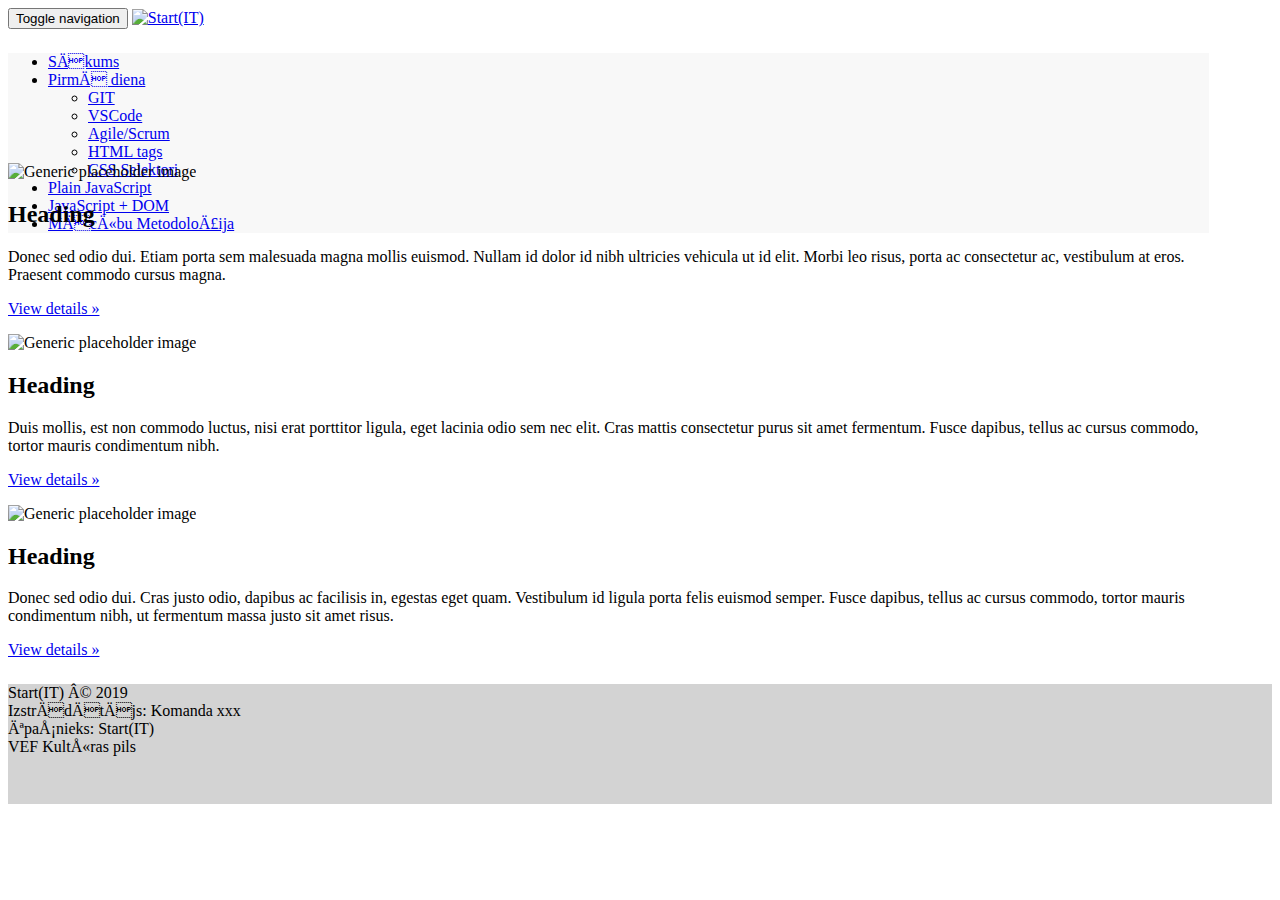
==== views/bootstrap.html @ ba8bb6e4 "Create bootstrap.html" ====
<!DOCTYPE html>
<html lang="lv-LV">

<head>
    <title>Start(it) TESC</title>
    <link rel="stylesheet" href="../css/bootstrap.min.css" media="screen" title="no title" charset="utf-8">
    <link rel="stylesheet" href="../css/custom.css" media="screen" title="no title" charset="utf-8">
    <link rel="icon" href="../images/Start(IT)SmallLogo.png">

</head>

<body>
    <!-- Fixed navbar -->
    <nav class="navbar navbar-default navbar-fixed-top">
        <div class="container">
            <div class="navbar-header">
                <button type="button" class="navbar-toggle collapsed" data-toggle="collapse" data-target="#navbar"
                    aria-expanded="false" aria-controls="navbar">
                    <span class="sr-only">Toggle navigation</span>
                    <span class="icon-bar"></span>
                    <span class="icon-bar"></span>
                    <span class="icon-bar"></span>
                </button>
                <a class="navbar-brand" href="../index.html"><img src="../images/Start(IT)Logo.png" alt="Start(IT)"></a>
            </div>
            <div id="navbar" class="navbar-collapse collapse">
                <ul class="nav navbar-nav navbar-right">
                    <li ><a href="../index.html">Sākums</a></li>
                    <li class="dropdown">
                        <a class="dropdown-toggle" data-toggle="dropdown" href="#" >Pirmā diena
                            <span class="caret"></span></a>
                        <ul class="dropdown-menu">
                            <li><a href="views/Git.html">GIT</a></li>
                            <li class="active"><a href="views/VSCode.html">VSCode</a></li>
                            <li><a href="views/AgileScrum.html">Agile/Scrum</a></li>
                            <li><a href="views/HtmlTags.html">HTML tags</a></li>
                            <li><a href="views/CssSelektori.html">CSS Selektori</a></li>
                        </ul>
                    </li>
                    <li><a href="#">Plain JavaScript</a></li>
                    <li><a href="#">JavaScript + DOM</a></li>
                    <li><a href="#">Mācību Metodoloģija</a></li>
                </ul>
            </div>
            <!--/.nav-collapse -->
        </div>
    </nav>

    <div id="wrap">
        <div id="main">
            
            <div class="container marketing">

                <!-- Three columns of text below the carousel -->
                <div class="row">
                  <div class="col-lg-4">
                    <img class="img-circle" src="https://cdn2.cycletrader.com/v1/media/5d58f1632f0d693d3855c935.jpg?width=1024&height=768&quality=70" alt="Generic placeholder image" width="140" height="140">
                    <h2>Heading</h2>
                    <p>Donec sed odio dui. Etiam porta sem malesuada magna mollis euismod. Nullam id dolor id nibh ultricies vehicula ut id elit. Morbi leo risus, porta ac consectetur ac, vestibulum at eros. Praesent commodo cursus magna.</p>
                    <p><a class="btn btn-default" href="#" role="button">View details &raquo;</a></p>
                  </div><!-- /.col-lg-4 -->
                  <div class="col-lg-4">
                    <img class="img-circle" src="https://ca-times.brightspotcdn.com/dims4/default/0e51bd9/2147483647/strip/true/crop/4677x3118+1+0/resize/1680x1120!/quality/90/?url=https%3A%2F%2Fca-times.brightspotcdn.com%2F15%2F8f%2Fd61009914e97b8a63eb64bc6debb%2Ffi-hy-moto-guzzi-v85-77-1.jpg" alt="Generic placeholder image" width="140" height="140">
                    <h2>Heading</h2>
                    <p>Duis mollis, est non commodo luctus, nisi erat porttitor ligula, eget lacinia odio sem nec elit. Cras mattis consectetur purus sit amet fermentum. Fusce dapibus, tellus ac cursus commodo, tortor mauris condimentum nibh.</p>
                    <p><a class="btn btn-default" href="#" role="button">View details &raquo;</a></p>
                  </div><!-- /.col-lg-4 -->
                  <div class="col-lg-4">
                    <img class="img-circle" src="https://www.harley-davidson.com/content/dam/h-d/images/motorcycles/my19/softail/fat-boy/overview/dom/19-softail-fat-boy-hero.jpg" alt="Generic placeholder image" width="140" height="140">
                    <h2>Heading</h2>
                    <p>Donec sed odio dui. Cras justo odio, dapibus ac facilisis in, egestas eget quam. Vestibulum id ligula porta felis euismod semper. Fusce dapibus, tellus ac cursus commodo, tortor mauris condimentum nibh, ut fermentum massa justo sit amet risus.</p>
                    <p><a class="btn btn-default" href="#" role="button">View details &raquo;</a></p>
                  </div><!-- /.col-lg-4 -->
                </div><!-- /.row -->
                </div>
            </div>
</body>

<footer class="mastfoot mt-auto container-fluid text-center bg-lightgray">
    <div class="copyrights">
        <p>Start(IT) © 2019
            <br>
            <span>Izstrādātājs: Komanda xxx</span>
            <br>
            <span>Īpašnieks: Start(IT)</span>
            <br>
            <span>VEF Kultūras pils</span>
        </p>
    </div>
</footer>

<script src="https://ajax.googleapis.com/ajax/libs/jquery/2.2.4/jquery.min.js"></script>
<script type="text/javascript" src="../javaScript/bootstrap.min.js"></script>
<script type="text/javascript" src="../javaScript/custom.js"></script>

</html>
---- css/custom.css ----
.oddListItems{
    color: orangered;
}
#CssSelectorList li:nth-child(even) {
    font-weight: 900;
}
.navbar-brand{
    padding-top: 0px;
    width: 400px;
}
.navbar-brand img{
    width: 100%;
}
.navbar-brand{
    padding-top: 0px;
    width: 350px;
}
.navbar.navbar-default.navbar-fixed-top{
    height: 75px;
}
.container.theme-showcase{
    margin-top: 75px;
}
.nav.navbar-nav.navbar-right{
    margin-top:24px;
}
@media (max-width: 432px) {
    .navbar-brand{
        padding-top: 0px;
        width: 80%;
    }
}
@media (min-width: 1050px) and (max-width: 1100px) {
    .navbar-brand{
        padding-top: 0px;
        width: 300px;
    }
    .navbar.navbar-default.navbar-fixed-top{
        height: 75px;
    }
    .container.theme-showcase{
        margin-top: 75px;
    }
    .nav.navbar-nav.navbar-right{
        margin-top:24px;
    }
}
.container{
    width: 95%
}
@media (max-width: 1050px) {
  .navbar-header {
      float: none;
  }
  .navbar-left,.navbar-right {
      float: none !important;
  }
  .navbar-toggle {
      display: block;
  }
  .navbar-collapse {
      border-top: 1px solid transparent;
      box-shadow: inset 0 1px 0 rgba(255,255,255,0.1);
  }
  .navbar-fixed-top {
      top: 0;
      border-width: 0 0 1px;
  }
  .navbar-collapse.collapse {
      display: none!important;
  }
  .navbar-nav {
      float: none!important;
      margin-top: 7.5px;
  }
  .navbar-nav>li {
      float: none;
  }
  .navbar-nav>li>a {
      padding-top: 10px;
      padding-bottom: 10px;
  }
  .collapse.in{
      display:block !important;
  }
}

.nav.navbar-nav.navbar-right {
    background-color: #f8f8f8;
}
.navbar-collapse, .navbar-default .navbar-form {
    border: none;
}
footer {
    position: relative;
    height: 120px;
    clear: both;
  }
  .bg-lightgray{
    background-color:LightGray;
}
#wrap{
    min-height:85%;
    margin-top: 80px;
}
html{ 
    height:100%; 
}
.copyrights{
    margin-top:25px;
}
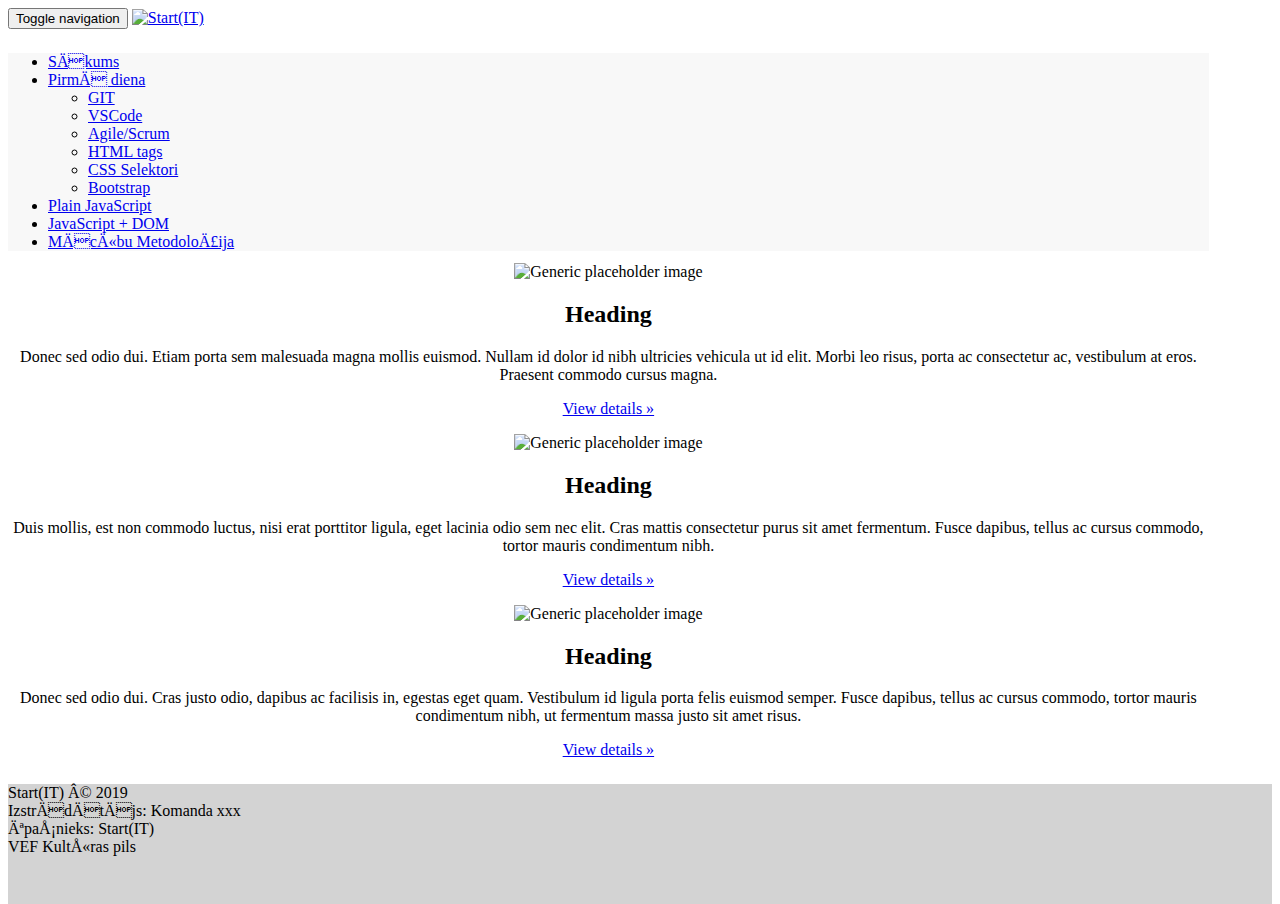
==== commit 95357ac4: "Update bootstrap.html" ====
--- a/views/bootstrap.html
+++ b/views/bootstrap.html
@@ -30,11 +30,12 @@
                         <a class="dropdown-toggle" data-toggle="dropdown" href="#" >Pirmā diena
                             <span class="caret"></span></a>
                         <ul class="dropdown-menu">
-                            <li><a href="views/Git.html">GIT</a></li>
-                            <li class="active"><a href="views/VSCode.html">VSCode</a></li>
-                            <li><a href="views/AgileScrum.html">Agile/Scrum</a></li>
-                            <li><a href="views/HtmlTags.html">HTML tags</a></li>
-                            <li><a href="views/CssSelektori.html">CSS Selektori</a></li>
+                            <li><a href="Git.html">GIT</a></li>
+                            <li ><a href="VSCode.html">VSCode</a></li>
+                            <li><a href="AgileScrum.html">Agile/Scrum</a></li>
+                            <li><a href="HtmlTags.html">HTML tags</a></li>
+                            <li><a href="CssSelektori.html">CSS Selektori</a></li>
+                            <li class="active"><a href="bootstrap.html">Bootstrap</a></li>
                         </ul>
                     </li>
                     <li><a href="#">Plain JavaScript</a></li>
--- a/css/custom.css
+++ b/css/custom.css
@@ -1,5 +1,18 @@
 .oddListItems{
     color: orangered;
+}
+.img-circle {
+    text-align: center;
+}
+.row {
+    text-align: center;   
+}
+.col-lg-4 {
+    text-align: center;  
+}
+.marketing {
+    padding-top: 100px;
+    text-align: center;   
 }
 #CssSelectorList li:nth-child(even) {
     font-weight: 900;
